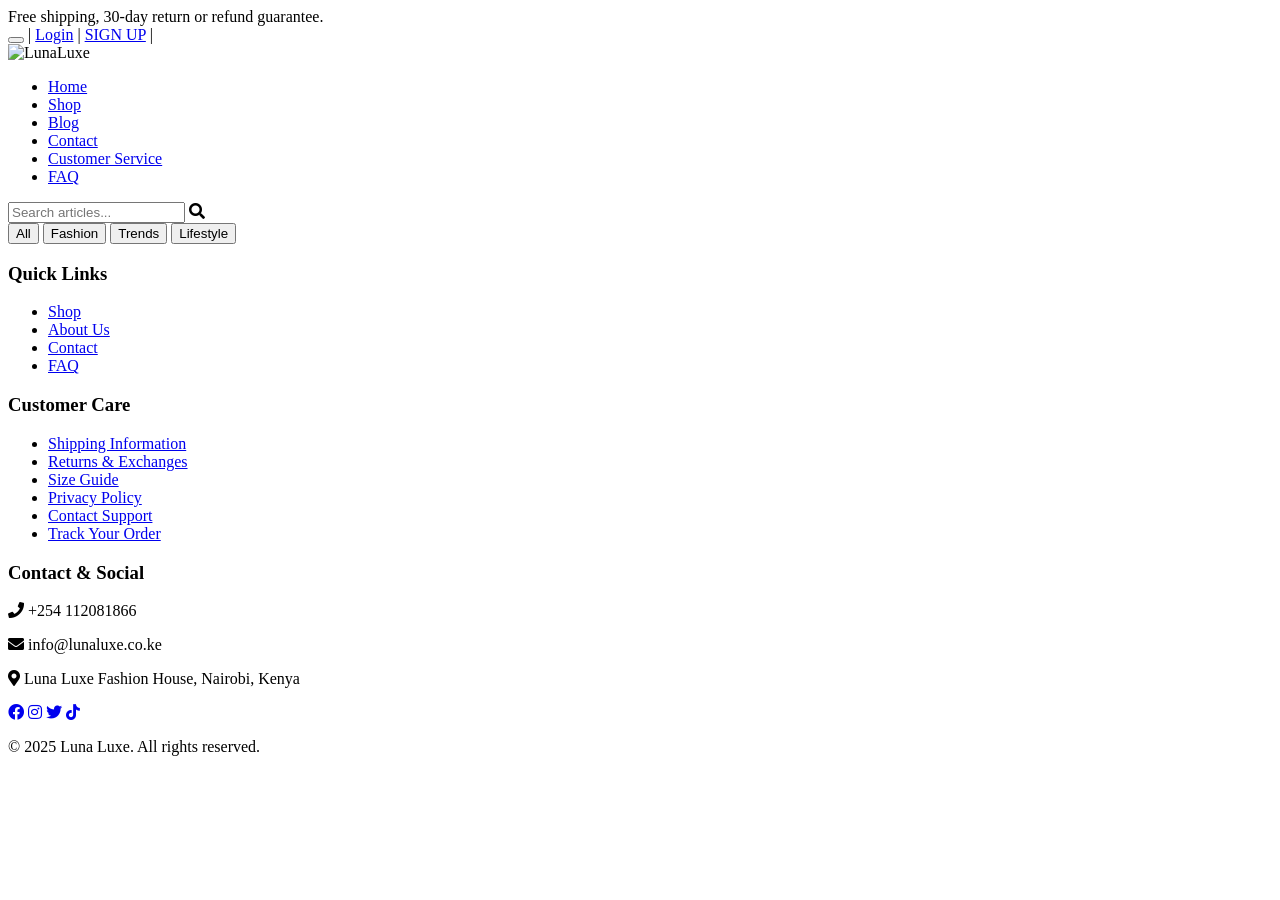
==== blog.html @ 9a179a5d "Add files via upload" ====
<!DOCTYPE html>
<html lang="en">
<head>
    <meta charset="UTF-8">
    <meta name="viewport" content="width=device-width, initial-scale=1.0">
    <title>Blog - MR TRENDY</title>
    <link rel="stylesheet" href="css/style.css">
    <link rel="stylesheet" href="css/blog.css">
    <link rel="stylesheet" href="css/responsive.css">
    <link rel="stylesheet" href="https://fonts.googleapis.com/css2?family=Playfair+Display:wght@400;500;600;700&family=Poppins:wght@300;400;500;600&display=swap">
    <link rel="stylesheet" href="https://cdnjs.cloudflare.com/ajax/libs/font-awesome/5.15.4/css/all.min.css">
</head>
<body>
       <!-- Top Bar -->
       <div class="top-bar">
        <div>Free shipping, 30-day return or refund guarantee.</div>
        <div class="top-bar-links">
            <button class="color-scheme-toggle" aria-label="Toggle color scheme"></button> |
            <a href="login.html">Login</a> |
            <a href="signup.html">SIGN UP</a> |
    
        </div>
    </div>
    <!-- Header Section -->
    <header class="main-header">
        <div class="container">
            <div class="logo">
                <img src="images/logo 1.png" alt="LunaLuxe">

            </div>
            <nav class="main-nav">
                <ul>
                    <li><a href="index.html" class="active">Home</a></li>
                    <li><a href="shop.html">Shop</a></li>
                    <li><a href="blog.html">Blog</a></li>
                    <li><a href="contact.html">Contact</a></li>
                    <li><a href="customer-service.html">Customer Service</a></li>
                    <li><a href="#" onclick="alert('FAQ section coming soon!')">FAQ</a></li>
                </ul>
            </nav>
        </div>
    </header>
    <!-- Blog Content -->
    <main class="blog-container">
        <!-- Blog Filters -->
        <div class="blog-filters">
            <div class="search-container">
                <input type="text" id="blogSearch" placeholder="Search articles...">
                <i class="fas fa-search search-icon"></i>
            </div>
            <div class="category-filters">
                <button class="category-filter active" data-category="all">All</button>
                <button class="category-filter" data-category="fashion">Fashion</button>
                <button class="category-filter" data-category="trends">Trends</button>
                <button class="category-filter" data-category="lifestyle">Lifestyle</button>
            </div>
        </div>

        <!-- Blog Posts Grid -->
        <div class="blog-posts" id="blogPosts">
            <!-- Posts will be dynamically loaded here -->
        </div>

        <!-- Pagination -->
        <div class="pagination" id="blogPagination">
            <!-- Pagination will be dynamically generated -->
        </div>
    </main>

    <!-- Footer Section -->
    <footer class="main-footer">
        <div class="container">
            <div class="footer-content">
                <div class="footer-section">
                    <h3>Quick Links</h3>
                    <ul>
                        <li><a href="shop.html">Shop</a></li>
                        <li><a href="about.html">About Us</a></li>
                        <li><a href="contact.html">Contact</a></li>
                        <li><a href="#" onclick="alert('FAQ section coming soon!')">FAQ</a></li>
                    </ul>
                </div>
                <div class="footer-section">
                    <h3>Customer Care</h3>
                    <ul>
                        <li><a href="shipping.html">Shipping Information</a></li>
                        <li><a href="returns.html">Returns & Exchanges</a></li>
                        <li><a href="size-guide.html">Size Guide</a></li>
                        <li><a href="privacy-policy.html">Privacy Policy</a></li>
                        <li><a href="customer-service.html">Contact Support</a></li>
                        <li><a href="order-tracking.html">Track Your Order</a></li>
                    </ul>
                </div>
                <div class="footer-section">
                    <h3>Contact & Social</h3>
                    <div class="contact-info">
                        <p><i class="fas fa-phone"></i> +254 112081866</p>
                        <p><i class="fas fa-envelope"></i> info@lunaluxe.co.ke</p>
                        <p><i class="fas fa-map-marker-alt"></i> Luna Luxe Fashion House, Nairobi, Kenya</p>
                    </div>
                    <div class="social-links">
                        <a href="https://www.facebook.com/share/1B5vFLJBBx/?mibextid=qi2Omg" target="_blank"><i class="fab fa-facebook"></i></a>
                        <a href="https://www.instagram.com/luna_luxe254?igsh=aG56MHBwZHMxY3I5" target="_blank"><i class="fab fa-instagram"></i></a>
                        <a href="https://twitter.com/lunaluxe" target="_blank"><i class="fab fa-twitter"></i></a>
                        <a href="https://www.tiktok.com/@luna_luxe254" target="_blank"><i class="fab fa-tiktok"></i></a>
                    </div>
                </div>
            </div>
            <div class="footer-bottom">
                <p>&copy; 2025 Luna Luxe. All rights reserved.</p>
            </div>
        </div>
    </footer>

    <script src="js/blog.js"></script>
</body>
</html>
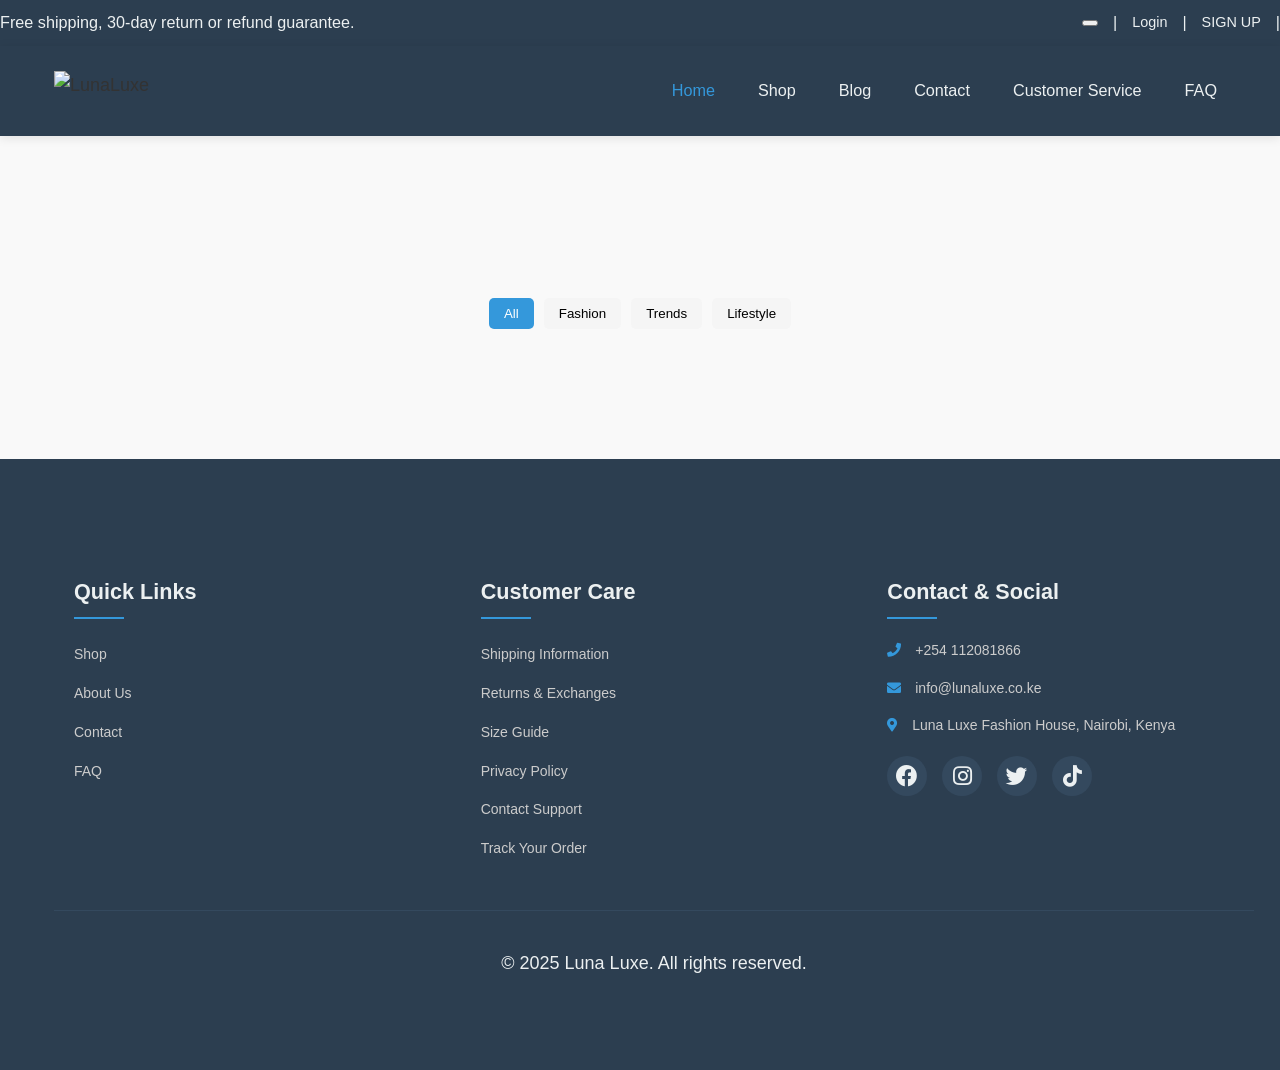
==== commit de1243d0: "Update blog.html" ====
--- a/blog.html
+++ b/blog.html
@@ -4,9 +4,9 @@
     <meta charset="UTF-8">
     <meta name="viewport" content="width=device-width, initial-scale=1.0">
     <title>Blog - MR TRENDY</title>
-    <link rel="stylesheet" href="css/style.css">
-    <link rel="stylesheet" href="css/blog.css">
-    <link rel="stylesheet" href="css/responsive.css">
+    <link rel="stylesheet" href="style.css">
+    <link rel="stylesheet" href="blog.css">
+    <link rel="stylesheet" href="responsive.css">
     <link rel="stylesheet" href="https://fonts.googleapis.com/css2?family=Playfair+Display:wght@400;500;600;700&family=Poppins:wght@300;400;500;600&display=swap">
     <link rel="stylesheet" href="https://cdnjs.cloudflare.com/ajax/libs/font-awesome/5.15.4/css/all.min.css">
 </head>
@@ -115,3 +115,4 @@
     <script src="js/blog.js"></script>
 </body>
 </html>
+
--- a/style.css
+++ b/style.css
@@ -0,0 +1,1196 @@
+/* Top Bar Styles */
+.top-bar {
+    background: #2a2a2a;
+    color: #fff;
+    padding: 6px 5%;
+    display: flex;
+    justify-content: space-between;
+    align-items: center;
+    font-size: 0.8rem;
+    height: 30px;
+}
+
+.top-bar-links {
+    display: flex;
+    gap: 15px;
+    align-items: center;
+}
+
+.top-bar-links a {
+    color: #fff;
+    text-decoration: none;
+    font-size: 0.8rem;
+    transition: color 0.3s ease;
+}
+
+.top-bar-links a:hover {
+    color: #e5e5e5;
+}
+
+:root {
+    --primary-color: #6C63FF;
+    --secondary-color: #2C3E50;
+    --accent-color-1: #FF6B6B;
+    --accent-color-2: #4ECDC4;
+    --accent-color-3: #FFD93D;
+    --text-color: #2D3436;
+    --text-dark: #2D3436;
+    --bg-color: #FFFFFF;
+    --bg-light: #f8f9fa;
+    --glass-bg: rgba(255, 255, 255, 0.1);
+    --spacing: 1rem;
+    --primary-gradient: linear-gradient(135deg, #6C63FF, #4ECDC4);
+    --accent-gradient: linear-gradient(135deg, #FF6B6B, #FFD93D);
+    --glass-effect: rgba(255, 255, 255, 0.15);
+    --neon-shadow: 0 0 10px rgba(108, 99, 255, 0.5);
+    --card-shadow: 0 10px 20px rgba(0, 0, 0, 0.12);
+    --hover-transition: all 0.4s cubic-bezier(0.4, 0, 0.2, 1);
+    --bounce-transition: all 0.6s cubic-bezier(0.68, -0.6, 0.32, 1.6);
+}
+
+/* Main Header Styles */
+.main-header {
+    display: flex;
+    justify-content: space-between;
+    align-items: center;
+    padding: 0.5rem 2rem;
+    background: white;
+    box-shadow: 0 2px 4px rgba(0,0,0,0.05);
+    backdrop-filter: blur(10px);
+    -webkit-backdrop-filter: blur(10px);
+    background: rgba(255, 255, 255, 0.95);
+    transition: var(--hover-transition);
+    height: 60px;
+}
+
+.main-header:hover {
+    box-shadow: var(--neon-shadow);
+}
+
+.main-header .logo img {
+    height: 40px;
+    width: auto;
+}
+
+.main-nav {
+    display: flex;
+    align-items: center;
+    height: 100%;
+}
+
+.main-nav ul {
+    display: flex;
+    align-items: center;
+    gap: 1.5rem;
+    list-style: none;
+    margin: 0;
+    padding: 0;
+    height: 100%;
+}
+
+.main-nav ul li {
+    margin: 0;
+    padding: 0;
+}
+
+.main-nav a {
+    color: #333;
+    text-decoration: none;
+    font-weight: 500;
+    font-size: 0.9rem;
+    transition: color 0.3s ease;
+    display: flex;
+    align-items: center;
+    height: 100%;
+    padding: 0 0.5rem;
+}
+
+.main-nav a:hover,
+.main-nav a.active {
+    color: var(--primary-color);
+}
+
+.nav-links {
+    display: flex;
+    gap: 2rem;
+}
+
+.nav-links a {
+    color: #333;
+    text-decoration: none;
+    font-weight: 500;
+    position: relative;
+    padding: 0.5rem 0;
+    position: relative;
+    overflow: hidden;
+    background: linear-gradient(90deg, 
+        var(--primary-color),
+        var(--accent-color-2)
+    );
+    background-size: 200% 100%;
+    -webkit-background-clip: text;
+    background-clip: text;
+    -webkit-text-fill-color: transparent;
+    transition: var(--bounce-transition);
+}
+
+.nav-links a::before {
+    content: '';
+    position: absolute;
+    bottom: -2px;
+    left: 0;
+    width: 100%;
+    height: 2px;
+    background: var(--primary-gradient);
+    transform: scaleX(0);
+    transform-origin: right;
+    transition: transform 0.6s cubic-bezier(0.65, 0, 0.35, 1);
+}
+
+.nav-links a:hover::before {
+    transform: scaleX(1);
+    transform-origin: left;
+}
+
+.nav-links a::after {
+    content: '';
+    position: absolute;
+    bottom: -2px;
+    left: 0;
+    width: 0;
+    height: 2px;
+    background: var(--accent-gradient);
+    transition: width 0.3s ease;
+}
+
+.nav-links a:hover::after {
+    width: 100%;
+}
+
+.nav-links a.active {
+    color: #000;
+    font-weight: 600;
+}
+
+.nav-links a.active span {
+    position: absolute;
+    bottom: 0;
+    left: 0;
+    width: 100%;
+    height: 2px;
+    background: #000;
+}
+
+.nav-links a:hover {
+    color: var(--primary-color);
+    text-decoration: underline;
+}
+
+.header-icons {
+    display: flex;
+    gap: 1.5rem;
+}
+
+.header-icons a {
+    color: #333;
+    font-size: 1.2rem;
+    text-decoration: none;
+}
+
+.cart-icon {
+    position: relative;
+    display: inline-flex;
+    align-items: center;
+    padding: 4px;
+    text-decoration: none;
+    color: #2a2a2a;
+}
+
+.cart-icon i {
+    font-size: 20px;
+}
+
+.cart-count {
+    position: absolute;
+    top: -5px;
+    right: -5px;
+    background: #e44d26;
+    color: white;
+    border-radius: 50%;
+    padding: 1px 5px;
+    font-size: 0.7rem;
+    min-width: 14px;
+    text-align: center;
+    animation: pulse 2s infinite;
+}
+
+.header-actions {
+    display: flex;
+    align-items: center;
+    gap: 20px;
+}
+
+/* Wishlist Styles */
+.wishlist-icon {
+    position: relative;
+    display: inline-flex;
+    align-items: center;
+    padding: 4px;
+    text-decoration: none;
+    color: #2a2a2a;
+    cursor: pointer;
+}
+
+.wishlist-icon i {
+    font-size: 20px;
+    transition: transform 0.3s cubic-bezier(0.68, -0.6, 0.32, 1.6);
+}
+
+.wishlist-icon:hover i {
+    transform: scale(1.2);
+    color: var(--accent-color-1);
+}
+
+.wishlist-count {
+    position: absolute;
+    top: -5px;
+    right: -5px;
+    background: var(--accent-color-1);
+    color: white;
+    border-radius: 50%;
+    padding: 1px 5px;
+    font-size: 0.7rem;
+    min-width: 14px;
+    text-align: center;
+    animation: wishlistPop 0.4s cubic-bezier(0.68, -0.6, 0.32, 1.6);
+}
+
+@keyframes wishlistPop {
+    0% { transform: scale(0); }
+    50% { transform: scale(1.2); }
+    100% { transform: scale(1); }
+}
+
+.wishlist-dropdown {
+    position: absolute;
+    top: 100%;
+    right: 0;
+    width: 320px;
+    background: white;
+    box-shadow: var(--card-shadow);
+    border-radius: 8px;
+    padding: 1rem;
+    display: none;
+    z-index: 1000;
+    transform-origin: top right;
+    animation: dropdownSlide 0.3s ease forwards;
+    backdrop-filter: blur(10px);
+    -webkit-backdrop-filter: blur(10px);
+    background: rgba(255, 255, 255, 0.95);
+}
+
+.wishlist-dropdown.active {
+    display: block;
+}
+
+@keyframes dropdownSlide {
+    0% {
+        opacity: 0;
+        transform: translateY(-10px);
+    }
+    100% {
+        opacity: 1;
+        transform: translateY(0);
+    }
+}
+
+.wishlist-item {
+    display: flex;
+    align-items: center;
+    padding: 0.8rem;
+    border-bottom: 1px solid rgba(0,0,0,0.1);
+    transition: var(--hover-transition);
+    position: relative;
+    overflow: hidden;
+}
+
+.wishlist-item:hover {
+    background: var(--bg-light);
+    transform: translateX(5px);
+}
+
+.wishlist-item img {
+    width: 60px;
+    height: 60px;
+    object-fit: cover;
+    border-radius: 6px;
+    margin-right: 1rem;
+    transition: transform 0.3s ease;
+}
+
+.wishlist-item:hover img {
+    transform: scale(1.1);
+}
+
+.wishlist-item-info {
+    flex: 1;
+}
+
+.wishlist-item-title {
+    font-weight: 500;
+    margin-bottom: 0.3rem;
+    color: var(--text-dark);
+}
+
+.wishlist-item-price {
+    color: var(--primary-color);
+    font-weight: 600;
+}
+
+.remove-wishlist {
+    background: none;
+    border: none;
+    color: #999;
+    cursor: pointer;
+    padding: 0.5rem;
+    transition: var(--hover-transition);
+    opacity: 0;
+}
+
+.wishlist-item:hover .remove-wishlist {
+    opacity: 1;
+}
+
+.remove-wishlist:hover {
+    color: var(--accent-color-1);
+    transform: rotate(90deg);
+}
+
+.wishlist-footer {
+    padding: 1rem;
+    text-align: center;
+}
+
+.clear-wishlist {
+    background: var(--primary-gradient);
+    color: white;
+    border: none;
+    padding: 0.8rem 1.5rem;
+    border-radius: 25px;
+    cursor: pointer;
+    transition: var(--bounce-transition);
+    width: 100%;
+    font-weight: 500;
+}
+
+.clear-wishlist:hover {
+    transform: translateY(-2px);
+    box-shadow: var(--neon-shadow);
+}
+
+.wishlist-empty {
+    text-align: center;
+    padding: 2rem;
+    color: #999;
+}
+
+.wishlist-empty i {
+    font-size: 3rem;
+    margin-bottom: 1rem;
+    color: var(--accent-color-2);
+}
+
+/* Wishlist animation effects */
+@keyframes heartBeat {
+    0% { transform: scale(1); }
+    14% { transform: scale(1.3); }
+    28% { transform: scale(1); }
+    42% { transform: scale(1.3); }
+    70% { transform: scale(1); }
+}
+
+.wishlist-icon.active i {
+    animation: heartBeat 1.2s ease-in-out;
+    color: var(--accent-color-1);
+}
+
+/* Add to wishlist button on products */
+.add-to-wishlist {
+    position: absolute;
+    top: 10px;
+    right: 10px;
+    background: white;
+    border: none;
+    width: 35px;
+    height: 35px;
+    border-radius: 50%;
+    display: flex;
+    align-items: center;
+    justify-content: center;
+    cursor: pointer;
+    transition: var(--bounce-transition);
+    opacity: 0;
+    transform: translateY(-10px);
+    box-shadow: 0 3px 8px rgba(0,0,0,0.15);
+}
+
+.product-card:hover .add-to-wishlist {
+    opacity: 1;
+    transform: translateY(0);
+}
+
+.add-to-wishlist:hover {
+    background: var(--primary-color);
+    color: white;
+    transform: translateY(-2px);
+}
+
+.add-to-wishlist.active {
+    background: var(--accent-color-1);
+    color: white;
+}
+
+/* Product Actions Styles */
+.product-actions {
+    display: flex;
+    gap: 10px;
+    align-items: center;
+}
+
+.wishlist-btn {
+    background: none;
+    border: none;
+    color: #666;
+    cursor: pointer;
+    padding: 8px;
+    transition: var(--bounce-transition);
+    position: relative;
+}
+
+.wishlist-btn i {
+    font-size: 1.2rem;
+    transition: transform 0.3s ease;
+}
+
+.wishlist-btn:hover i {
+    transform: scale(1.2);
+    color: var(--accent-color-1);
+}
+
+.wishlist-btn.active i {
+    color: var(--accent-color-1);
+    animation: heartBeat 1.2s ease-in-out;
+}
+
+/* Hero Section Styles */
+.hero {
+    background: #f9f9f9;
+    padding: 4rem 0;
+    position: relative;
+    overflow: hidden;
+}
+
+.hero-container {
+    display: flex;
+    max-width: 1200px;
+    margin: 0 auto;
+    padding: 0 2rem;
+    gap: 3rem;
+    align-items: center;
+}
+
+.hero-text {
+    flex: 1;
+    padding: 2rem;
+}
+
+.hero-images {
+    flex: 1;
+    min-height: 400px;
+    border-radius: 8px;
+    position: relative;
+    overflow: hidden;
+    background: #f5f5f5;
+    display: flex;
+    align-items: center;
+    justify-content: flex-end;
+}
+
+/* Image Animation */
+@keyframes fadeInOut {
+    0%, 33% { opacity: 0; }
+    11%, 22% { opacity: 1; }
+}
+
+.hero-images img {
+    position: absolute;
+    height: 100%;
+    width: auto;
+    max-width: none;
+    object-fit: cover;
+    object-position: right center;
+    animation: fadeInOut 12s infinite, float 6s ease-in-out infinite;
+}
+
+@keyframes float {
+    0% { transform: translateY(0px); }
+    50% { transform: translateY(-10px); }
+    100% { transform: translateY(0px); }
+}
+
+.hero-images img:nth-child(2) {
+    animation-delay: 4s;
+}
+
+.hero-images img:nth-child(3) {
+    animation-delay: 8s;
+}
+
+.hero__items {
+    height: 600px;
+    padding-top: 0;
+    position: relative;
+    background-position: center;
+    background-size: cover;
+    background-repeat: no-repeat;
+    display: flex;
+    align-items: center;
+    position: relative;
+    overflow: hidden;
+}
+
+.hero__text {
+    padding: 40px;
+    background: rgba(0, 0, 0, 0.5);
+    border-radius: 8px;
+    max-width: 500px;
+    margin-left: 50px;
+    transform: translateY(30px);
+    opacity: 0;
+    animation: slideUp 0.8s forwards;
+}
+
+@keyframes slideUp {
+    to {
+        transform: translateY(0);
+        opacity: 1;
+    }
+}
+
+.hero__text h6 {
+    color: #fff;
+    margin-bottom: 15px;
+    font-size: 16px;
+}
+
+.hero__text h2 {
+    color: #fff;
+    font-size: 36px;
+    margin-bottom: 20px;
+    background: var(--primary-gradient);
+    -webkit-background-clip: text;
+    background-clip: text;
+    -webkit-text-fill-color: transparent;
+    position: relative;
+}
+
+.hero__text p {
+    color: #fff;
+    margin-bottom: 30px;
+}
+
+.owl-nav button {
+    position: absolute;
+    top: 50%;
+    transform: translateY(-50%);
+    width: 40px;
+    height: 40px;
+    background: rgba(255, 255, 255, 0.8) !important;
+    border-radius: 50% !important;
+    color: #000 !important;
+    font-size: 20px !important;
+}
+
+.owl-prev {
+    left: 20px;
+}
+
+.owl-next {
+    right: 20px;
+}
+
+.hero__text h6 {
+    color: #e53637;
+    font-size: 14px;
+    text-transform: uppercase;
+    font-weight: 700;
+    letter-spacing: 2px;
+    margin-bottom: 28px;
+}
+
+.hero__text h2 {
+    color: #ffffff;
+    font-size: 48px;
+    line-height: 58px;
+    font-weight: 700;
+    margin-bottom: 30px;
+}
+
+.hero__text p {
+    font-size: 16px;
+    line-height: 28px;
+    color: #ffffff;
+    margin-bottom: 35px;
+}
+
+.primary-btn {
+    display: inline-block;
+    font-size: 13px;
+    font-weight: 700;
+    text-transform: uppercase;
+    padding: 14px 30px;
+    color: #ffffff;
+    background: #000000;
+    letter-spacing: 4px;
+    text-decoration: none;
+    background: var(--primary-gradient);
+    border: none;
+    position: relative;
+    overflow: hidden;
+    z-index: 1;
+    transition: var(--bounce-transition);
+}
+
+.primary-btn::before {
+    content: '';
+    position: absolute;
+    top: 0;
+    left: -100%;
+    width: 100%;
+    height: 100%;
+    background: var(--accent-gradient);
+    transition: var(--bounce-transition);
+    z-index: -1;
+}
+
+.primary-btn:hover {
+    transform: translateY(-3px);
+    box-shadow: var(--neon-shadow);
+}
+
+.primary-btn:hover::before {
+    left: 0;
+}
+
+.hero__social {
+    margin-top: 45px;
+}
+
+.hero__social a {
+    font-size: 16px;
+    color: #ffffff;
+    margin-right: 32px;
+    text-decoration: none;
+}
+
+.social-links a.tiktok,
+.hero__social a[href*="tiktok"] {
+    color: #000000;
+    transition: color 0.3s ease;
+}
+
+.social-links a.tiktok:hover,
+.hero__social a[href*="tiktok"]:hover {
+    color: #00f2ea;
+}
+
+/* Notification Styles */
+.notification {
+    position: fixed;
+    bottom: 20px;
+    right: 20px;
+    padding: 15px 25px;
+    border-radius: 8px;
+    color: white;
+    font-weight: 500;
+    box-shadow: 0 4px 12px rgba(0,0,0,0.15);
+    transform: translateX(100%);
+    opacity: 0;
+    transition: all 0.3s ease;
+    z-index: 1000;
+}
+
+.notification.success {
+    background: #4CAF50;
+}
+
+.notification.error {
+    background: #F44336;
+}
+
+/* Ripple Effect */
+.ripple {
+    position: absolute;
+    border-radius: 50%;
+    background: rgba(255, 255, 255, 0.7);
+    transform: scale(0);
+    animation: ripple 0.6s linear;
+    pointer-events: none;
+}
+
+@keyframes ripple {
+    to {
+        transform: scale(4);
+        opacity: 0;
+    }
+}
+
+/* Footer Styles */
+.footer {
+    background-color: #000;
+    color: #fff;
+    padding: 50px 0;
+    position: relative;
+    overflow: hidden;
+}
+
+.footer::before {
+    content: '';
+    position: absolute;
+    top: 0;
+    left: 0;
+    width: 100%;
+    height: 1px;
+    background: var(--accent-gradient);
+}
+
+.footer-content {
+    display: flex;
+    justify-content: space-between;
+    margin-bottom: 50px;
+    max-width: 1200px;
+    margin: 0 auto;
+    padding: 0 20px;
+}
+
+.footer-section {
+    flex: 1;
+    margin-right: 30px;
+}
+
+.footer-section:last-child {
+    margin-right: 0;
+}
+
+.footer-section h3 {
+    font-size: 18px;
+    margin-bottom: 20px;
+    font-weight: 600;
+}
+
+.footer-section p {
+    font-size: 14px;
+    margin-bottom: 15px;
+    color: #ccc;
+}
+
+.footer-section ul {
+    list-style: none;
+}
+
+.footer-section ul li {
+    margin-bottom: 10px;
+}
+
+.footer-section ul li a {
+    color: #ccc;
+    font-size: 14px;
+    text-decoration: none;
+    transition: color 0.3s ease;
+}
+
+.footer-section ul li a:hover {
+    color: #fff;
+}
+
+.payment-methods {
+    display: flex;
+    gap: 10px;
+    margin-top: 20px;
+}
+
+.payment-methods img {
+    height: 30px;
+}
+
+.newsletter-form {
+    display: flex;
+    margin-top: 20px;
+}
+
+.newsletter-form input {
+    flex: 1;
+    padding: 10px;
+    border: none;
+    background-color: hsl(0, 4%, 55%);
+    color: #fff;
+    font-size: 14px;
+}
+
+.newsletter-form button {
+    padding: 10px 15px;
+    background-color: #fff;
+    color: hsl(0, 2%, 33%);
+    border: none;
+    cursor: pointer;
+    font-size: 14px;
+}
+
+.copyright {
+    text-align: center;
+    padding-top: 30px;
+    border-top: 1px solid #222;
+    font-size: 14px;
+    color: #ccc;
+    max-width: 1200px;
+    margin: 0 auto;
+}
+
+.copyright a {
+    color: #f44336;
+    text-decoration: none;
+}
+
+.cart-dropdown {
+    position: absolute;
+    top: 100%;
+    right: 0;
+    width: 300px;
+    background: white;
+    box-shadow: 0 2px 15px rgba(0,0,0,0.1);
+    border-radius: 4px;
+    display: none;
+    z-index: 1000;
+}
+
+.cart-dropdown.active {
+    display: block;
+}
+
+.coming-soon {
+    color: #666;
+    font-style: italic;
+    font-size: 0.9em;
+    opacity: 0.8;
+}
+
+/* Search Overlay */
+.search-overlay {
+    position: fixed;
+    top: 0;
+    left: 0;
+    width: 100%;
+    height: 100%;
+    background: rgba(0, 0, 0, 0.9);
+    display: none;
+    justify-content: center;
+    align-items: flex-start;
+    padding-top: 100px;
+    z-index: 1000;
+    backdrop-filter: blur(8px);
+    -webkit-backdrop-filter: blur(8px);
+    background: rgba(0, 0, 0, 0.8);
+}
+
+.search-overlay.active .search-container {
+    transform: translateY(0);
+    opacity: 1;
+}
+
+.search-container {
+    width: 90%;
+    max-width: 600px;
+    background: white;
+    padding: 30px;
+    border-radius: 8px;
+    position: relative;
+    transform: translateY(-20px);
+    opacity: 0;
+    transition: all 0.4s ease;
+}
+
+.search-header {
+    display: flex;
+    justify-content: space-between;
+    align-items: center;
+    margin-bottom: 20px;
+}
+
+.search-header h2 {
+    margin: 0;
+    color: #333;
+    font-size: 24px;
+}
+
+.close-search {
+    background: none;
+    border: none;
+    font-size: 28px;
+    color: #666;
+    cursor: pointer;
+    padding: 0;
+    width: 30px;
+    height: 30px;
+    display: flex;
+    align-items: center;
+    justify-content: center;
+}
+
+.close-search:hover {
+    color: #333;
+}
+
+.search-form {
+    position: relative;
+    margin-bottom: 20px;
+}
+
+.search-input {
+    width: 100%;
+    padding: 15px 50px 15px 20px;
+    border: 2px solid #ddd;
+    border-radius: 25px;
+    font-size: 16px;
+    transition: border-color 0.3s;
+}
+
+.search-input:focus {
+    outline: none;
+    border-color: #333;
+}
+
+.search-submit {
+    position: absolute;
+    right: 15px;
+    top: 50%;
+    transform: translateY(-50%);
+    background: none;
+    border: none;
+    color: #666;
+    cursor: pointer;
+    padding: 5px;
+}
+
+.search-submit:hover {
+    color: plum;
+}
+
+.search-results {
+    max-height: 400px;
+    overflow-y: auto;
+}
+
+.search-result {
+    display: flex;
+    align-items: center;
+    padding: 10px;
+    border-bottom: 1px solid #eee;
+    cursor: pointer;
+    transition: background-color 0.3s;
+}
+
+.search-result:hover {
+    background-color: #f5f5f5;
+}
+
+.search-result img {
+    width: 50px;
+    height: 50px;
+    object-fit: cover;
+    border-radius: 4px;
+    margin-right: 15px;
+}
+
+.result-info h4 {
+    margin: 0 0 5px;
+    font-size: 16px;
+    color: #333;
+}
+
+.result-info p {
+    margin: 0;
+    color: #666;
+    font-size: 14px;
+}
+
+.no-results {
+    text-align: center;
+    padding: 20px;
+    color: #666;
+    font-style: italic;
+}
+
+.search-result .product-type {
+    display: inline-block;
+    padding: 2px 8px;
+    background: #f0f0f0;
+    border-radius: 12px;
+    font-size: 12px;
+    color: #666;
+    text-transform: capitalize;
+    margin-top: 5px;
+}
+
+.search-result:hover .product-type {
+    background: #e0e0e0;
+}
+
+/* Customer Care Navigation */
+.customer-care-nav {
+    display: flex;
+    flex-wrap: wrap;
+    gap: 15px;
+    margin: 30px 0;
+    justify-content: center;
+}
+
+.customer-care-nav a {
+    display: flex;
+    align-items: center;
+    padding: 12px 20px;
+    background: var(--bg-light);
+    border-radius: 8px;
+    text-decoration: none;
+    color: var(--text-dark);
+    transition: var(--hover-transition);
+    position: relative;
+    overflow: hidden;
+}
+
+.customer-care-nav a::before {
+    content: '';
+    position: absolute;
+    top: 0;
+    left: -100%;
+    width: 100%;
+    height: 100%;
+    background: linear-gradient(90deg, transparent, rgba(108, 99, 255, 0.1), transparent);
+    transition: var(--bounce-transition);
+}
+
+.customer-care-nav a:hover {
+    background: var(--primary-color);
+    color: white;
+    transform: translateY(-2px);
+    box-shadow: 0 4px 12px rgba(108, 99, 255, 0.2);
+}
+
+.customer-care-nav a:hover::before {
+    left: 100%;
+}
+
+.customer-care-nav i {
+    margin-right: 10px;
+    font-size: 1.2rem;
+    transition: transform 0.3s ease;
+}
+
+.customer-care-nav a:hover i {
+    transform: scale(1.2);
+}
+
+/* Modern Card Hover Effects */
+.product-card {
+    transform: translateY(0);
+    transition: var(--hover-transition);
+    background: rgba(255, 255, 255, 0.7);
+    backdrop-filter: blur(8px);
+    -webkit-backdrop-filter: blur(8px);
+    border: 1px solid var(--glass-effect);
+    transition: var(--bounce-transition);
+}
+
+.product-card:hover {
+    transform: translateY(-8px) scale(1.02);
+    box-shadow: var(--neon-shadow), var(--card-shadow);
+}
+
+.product-image {
+    position: relative;
+    overflow: hidden;
+}
+
+.product-image img {
+    transition: transform 0.5s ease;
+}
+
+.product-card:hover .product-image img {
+    transform: scale(1.1);
+}
+
+.product-image::before {
+    content: '';
+    position: absolute;
+    top: 0;
+    width: 100%;
+    height: 100%;
+    background: linear-gradient(
+        90deg,
+        transparent,
+        var(--glass-effect),
+        transparent
+    );
+    background-size: 200% 100%;
+    animation: shine 1.5s infinite linear;
+    pointer-events: none;
+}
+
+@keyframes shine {
+    0% { background-position: -200% center; }
+    100% { background-position: 200% center; }
+}
+
+/* Smooth Loading States */
+.loading {
+    position: relative;
+    overflow: hidden;
+}
+
+.loading::after {
+    content: '';
+    position: absolute;
+    top: 0;
+    left: 0;
+    width: 100%;
+    height: 100%;
+    background: linear-gradient(90deg, 
+        transparent, 
+        rgba(255, 255, 255, 0.2), 
+        transparent
+    );
+    animation: loading-shimmer 1.5s infinite;
+}
+
+@keyframes loading-shimmer {
+    0% { transform: translateX(-100%); }
+    100% { transform: translateX(100%); }
+}
+
+/* Product Grid Animations */
+.products-grid {
+    opacity: 0;
+    transform: translateY(20px);
+    animation: fadeInUp 0.8s forwards;
+}
+
+@keyframes fadeInUp {
+    to {
+        opacity: 1;
+        transform: translateY(0);
+    }
+}
+
+.btn-primary:hover {
+    background-color: plum;
+    transform: translateY(-2px);
+}
--- a/blog.css
+++ b/blog.css
@@ -0,0 +1,349 @@
+/* Base Styles */
+body {
+    font-family: 'Poppins', sans-serif;
+    color: #333;
+    line-height: 1.6;
+    background-color: #f9f9f9;
+    margin: 0;
+    padding: 0;
+}
+
+.container {
+    max-width: 1200px;
+    margin: 0 auto;
+    padding: 0 20px;
+}
+
+/* Top Bar */
+.top-bar {
+    background-color: #2c3e50;
+    color: #ecf0f1;
+    padding: 8px 0;
+    font-size: 0.9rem;
+}
+
+.top-bar .container {
+    display: flex;
+    justify-content: space-between;
+    align-items: center;
+}
+
+.top-bar-links {
+    display: flex;
+    gap: 15px;
+}
+
+.top-bar-links a {
+    color: #ecf0f1;
+    text-decoration: none;
+    transition: color 0.3s;
+}
+
+.top-bar-links a:hover {
+    color: #3498db;
+}
+
+/* Header */
+.main-header {
+    background-color: #2c3e50;
+    padding: 15px 0;
+    position: sticky;
+    top: 0;
+    z-index: 100;
+    box-shadow: 0 2px 10px rgba(0, 0, 0, 0.1);
+}
+
+.main-header .container {
+    display: flex;
+    justify-content: space-between;
+    align-items: center;
+}
+
+.logo img {
+    height: 40px;
+}
+
+.main-nav ul {
+    display: flex;
+    list-style: none;
+    gap: 25px;
+}
+
+.main-nav a {
+    color: #ecf0f1;
+    text-decoration: none;
+    font-weight: 500;
+    transition: color 0.3s;
+}
+
+.main-nav a:hover, .main-nav a.active {
+    color: #3498db;
+}
+
+/* Blog Container */
+.blog-container {
+    max-width: 1200px;
+    margin: 40px auto;
+    padding: 0 20px;
+}
+
+/* Blog Filters */
+.blog-filters {
+    display: flex;
+    flex-direction: column;
+    align-items: center;
+    gap: 20px;
+    margin-bottom: 30px;
+}
+
+.category-filters {
+    display: flex;
+    justify-content: center;
+    flex-wrap: wrap;
+    gap: 10px;
+}
+
+.search-container {
+    position: relative;
+    width: 300px;
+}
+
+.search-container input {
+    width: 100%;
+    padding: 12px 15px;
+    border: 1px solid #ddd;
+    border-radius: 5px;
+    font-size: 14px;
+}
+
+.search-icon {
+    position: absolute;
+    right: 15px;
+    top: 50%;
+    transform: translateY(-50%);
+    color: #999;
+}
+
+.category-filter {
+    padding: 8px 15px;
+    background-color: #f5f5f5;
+    border: none;
+    border-radius: 5px;
+    cursor: pointer;
+    transition: all 0.3s;
+}
+
+.category-filter:hover, .category-filter.active {
+    background-color: #3498db;
+    color: #fff;
+}
+
+/* Blog Posts Grid */
+.blog-posts {
+    display: grid;
+    grid-template-columns: repeat(auto-fill, minmax(300px, 1fr));
+    gap: 30px;
+}
+
+.blog-post {
+    background-color: #fff;
+    border-radius: 10px;
+    overflow: hidden;
+    box-shadow: 0 5px 15px rgba(0, 0, 0, 0.1);
+    transition: transform 0.3s ease;
+}
+
+.blog-post:hover {
+    transform: translateY(-5px);
+}
+
+.blog-post-image {
+    height: 200px;
+    overflow: hidden;
+}
+
+.blog-post-image img {
+    width: 100%;
+    height: 100%;
+    object-fit: cover;
+    transition: transform 0.3s ease;
+}
+
+.blog-post:hover .blog-post-image img {
+    transform: scale(1.05);
+}
+
+.blog-post-content {
+    padding: 20px;
+}
+
+.blog-post-title {
+    font-size: 1.2rem;
+    margin-bottom: 10px;
+}
+
+.blog-post-excerpt {
+    color: #666;
+    margin-bottom: 15px;
+}
+
+.blog-post-meta {
+    display: flex;
+    justify-content: space-between;
+    color: #999;
+    font-size: 0.9rem;
+}
+
+.read-more {
+    display: inline-block;
+    padding: 8px 15px;
+    background-color: #3498db;
+    color: #fff;
+    text-decoration: none;
+    border-radius: 5px;
+    font-size: 0.9rem;
+    transition: background-color 0.3s;
+}
+
+.read-more:hover {
+    background-color: #2980b9;
+}
+
+/* Pagination */
+.pagination {
+    display: flex;
+    justify-content: center;
+    margin-top: 40px;
+    gap: 10px;
+}
+
+.pagination button {
+    padding: 8px 15px;
+    background-color: #f5f5f5;
+    border: 1px solid #ddd;
+    border-radius: 5px;
+    cursor: pointer;
+    transition: all 0.3s;
+}
+
+.pagination button:hover, .pagination button.active {
+    background-color: #3498db;
+    color: #fff;
+    border-color: #3498db;
+}
+
+/* Footer */
+.main-footer {
+    background-color: #2c3e50;
+    color: #ecf0f1;
+    padding: 40px 0 20px;
+    margin-top: 60px;
+}
+
+.footer-content {
+    display: flex;
+    justify-content: space-between;
+    flex-wrap: wrap;
+    gap: 30px;
+}
+
+.footer-section {
+    flex: 1;
+    min-width: 200px;
+}
+
+.footer-section h3 {
+    font-size: 1.2rem;
+    margin-bottom: 20px;
+    position: relative;
+    padding-bottom: 10px;
+}
+
+.footer-section h3:after {
+    content: '';
+    position: absolute;
+    bottom: 0;
+    left: 0;
+    width: 50px;
+    height: 2px;
+    background-color: #3498db;
+}
+
+.footer-section ul {
+    list-style: none;
+    padding: 0;
+}
+
+.footer-section li {
+    margin-bottom: 10px;
+}
+
+.footer-section a {
+    color: #bdc3c7;
+    text-decoration: none;
+    transition: color 0.3s;
+}
+
+.footer-section a:hover {
+    color: #3498db;
+}
+
+.contact-info {
+    margin-bottom: 20px;
+}
+
+.contact-info i {
+    margin-right: 10px;
+    color: #3498db;
+}
+
+.social-links {
+    display: flex;
+    gap: 15px;
+}
+
+.social-links a {
+    display: flex;
+    align-items: center;
+    justify-content: center;
+    width: 40px;
+    height: 40px;
+    background-color: #34495e;
+    color: #ecf0f1;
+    border-radius: 50%;
+    font-size: 1.2rem;
+    transition: background-color 0.3s;
+}
+
+.social-links a:hover {
+    background-color: #3498db;
+}
+
+.footer-bottom {
+    text-align: center;
+    margin-top: 30px;
+    padding-top: 20px;
+    border-top: 1px solid #34495e;
+}
+
+/* Responsive Design */
+@media (max-width: 768px) {
+    .main-nav ul {
+        flex-direction: column;
+        align-items: center;
+        gap: 10px;
+    }
+    
+    .blog-filters {
+        flex-direction: column;
+        gap: 20px;
+    }
+    
+    .search-container {
+        width: 100%;
+    }
+    
+    .blog-posts {
+        grid-template-columns: 1fr;
+    }
+}
--- a/responsive.css
+++ b/responsive.css
@@ -0,0 +1,451 @@
+/* Modern Responsive Design with Smooth Transitions */
+:root {
+    --container-padding: clamp(1rem, 5vw, 3rem);
+    --header-height: clamp(60px, 10vh, 100px);
+    --grid-min-width: clamp(280px, 25vw, 350px);
+}
+
+/* Fluid Typography */
+html {
+    font-size: clamp(14px, 1vw + 0.5rem, 18px);
+}
+
+/* Responsive Container */
+.container {
+    width: min(100% - 2rem, 1200px);
+    margin-inline: auto;
+    padding: var(--container-padding);
+}
+
+/* Responsive Grid */
+.grid {
+    display: grid;
+    grid-template-columns: repeat(auto-fit, minmax(var(--grid-min-width), 1fr));
+    gap: clamp(1rem, 3vw, 2rem);
+}
+
+/* Responsive Images */
+img {
+    max-width: 100%;
+    height: auto;
+    display: block;
+    transition: transform 0.3s ease;
+}
+
+/* Responsive Navigation */
+.nav-menu {
+    display: flex;
+    gap: clamp(1rem, 3vw, 2rem);
+}
+
+@media (max-width: 768px) {
+    .nav-menu {
+        position: fixed;
+        inset: 0;
+        background: rgba(255, 255, 255, 0.98);
+        -webkit-backdrop-filter: blur(10px);
+        backdrop-filter: blur(10px);
+        flex-direction: column;
+        justify-content: center;
+        align-items: center;
+        transform: translateX(-100%);
+        transition: transform 0.3s cubic-bezier(0.4, 0, 0.2, 1);
+    }
+
+    .nav-menu.active {
+        transform: translateX(0);
+    }
+
+    .menu-toggle {
+        display: block;
+        z-index: 100;
+    }
+
+    .top-bar {
+        font-size: 0.7rem;
+        padding: 4px 3%;
+        height: 25px;
+    }
+
+    .main-header {
+        padding: 0.3rem 1rem;
+        height: 50px;
+    }
+
+    .main-header .logo img {
+        height: 35px;
+    }
+
+    .main-nav {
+        position: fixed;
+        top: 55px;
+        left: 0;
+        width: 100%;
+        background: rgba(255, 255, 255, 0.98);
+        padding: 1rem;
+        transform: translateY(-100%);
+        transition: transform 0.3s ease;
+        box-shadow: 0 2px 4px rgba(0,0,0,0.1);
+    }
+
+    .main-nav.active {
+        transform: translateY(0);
+    }
+
+    .main-nav ul {
+        flex-direction: column;
+        gap: 0.8rem;
+    }
+
+    .main-nav a {
+        padding: 0.5rem;
+        width: 100%;
+        text-align: center;
+    }
+
+    .cart-icon {
+        padding: 3px;
+    }
+
+    .cart-count {
+        font-size: 0.65rem;
+        min-width: 12px;
+        height: 12px;
+        line-height: 12px;
+        top: -3px;
+        right: -3px;
+    }
+}
+
+/* Responsive Hero Section */
+.hero {
+    min-height: calc(100vh - var(--header-height));
+    display: grid;
+    grid-template-columns: repeat(auto-fit, minmax(min(100%, 500px), 1fr));
+    gap: clamp(2rem, 5vw, 4rem);
+    align-items: center;
+}
+
+/* Responsive Cards */
+.card {
+    display: grid;
+    grid-template-columns: repeat(auto-fit, minmax(min(100%, 300px), 1fr));
+    background: rgba(255, 255, 255, 0.8);
+    backdrop-filter: blur(10px);
+    border-radius: clamp(0.5rem, 2vw, 1rem);
+    overflow: hidden;
+    transition: transform 0.3s ease;
+}
+
+.card:hover {
+    transform: translateY(-5px);
+}
+
+/* Responsive Forms */
+.form-group {
+    display: grid;
+    gap: 1rem;
+}
+
+@media (min-width: 768px) {
+    .form-group {
+        grid-template-columns: repeat(auto-fit, minmax(200px, 1fr));
+    }
+}
+
+input, textarea, select {
+    width: 100%;
+    padding: clamp(0.5rem, 2vw, 1rem);
+    border: 1px solid #ddd;
+    border-radius: 0.5rem;
+    transition: all 0.3s ease;
+}
+
+input:focus, textarea:focus, select:focus {
+    outline: none;
+    border-color: var(--primary-color);
+    box-shadow: 0 0 0 3px rgba(108, 99, 255, 0.1);
+}
+
+/* Glassmorphism Effects */
+.glass {
+    background: rgba(255, 255, 255, 0.7);
+    -webkit-backdrop-filter: blur(10px);
+    backdrop-filter: blur(10px);
+    border: 1px solid rgba(255, 255, 255, 0.1);
+    box-shadow: 0 8px 32px rgba(0, 0, 0, 0.1);
+}
+
+/* Modern Button Styles */
+.btn {
+    padding: clamp(0.5rem, 2vw, 1rem) clamp(1rem, 4vw, 2rem);
+    border-radius: 100px;
+    border: none;
+    background: var(--primary-gradient);
+    color: white;
+    font-weight: 600;
+    cursor: pointer;
+    transition: all 0.3s ease;
+    position: relative;
+    overflow: hidden;
+}
+
+.btn::before {
+    content: '';
+    position: absolute;
+    top: 0;
+    left: -100%;
+    width: 100%;
+    height: 100%;
+    background: var(--accent-gradient);
+    transition: transform 0.6s ease;
+    z-index: 1;
+}
+
+.btn:hover::before {
+    transform: translateX(100%);
+}
+
+/* Dark Mode Support */
+@media (prefers-color-scheme: dark) {
+    :root {
+        --bg-color: #1a1a1a;
+        --text-color: #ffffff;
+        --glass-bg: rgba(30, 30, 30, 0.8);
+    }
+
+    .glass {
+        background: rgba(30, 30, 30, 0.7);
+    }
+
+    input, textarea, select {
+        background: rgba(45, 45, 45, 0.8);
+        border-color: #333;
+        color: white;
+    }
+}
+
+/* Reduced Motion */
+@media (prefers-reduced-motion: reduce) {
+    * {
+        animation: none !important;
+        transition: none !important;
+    }
+}
+
+/* High Contrast Mode */
+@media (forced-colors: active) {
+    .btn, .card {
+        border: 2px solid currentColor;
+    }
+}
+
+/* Print Styles */
+@media print {
+    .no-print {
+        display: none !important;
+    }
+}
+
+/* Mobile First Styles */
+@media (max-width: 767px) {
+    /* Header */
+    .main-header .container {
+        flex-direction: column;
+        padding: 15px;
+    }
+
+    .logo {
+        margin-bottom: 15px;
+    }
+
+    .main-nav ul {
+        flex-direction: column;
+        gap: 10px;
+        align-items: center;
+    }
+
+    .cart-icon {
+        margin-left: 0;
+        margin-top: 15px;
+    }
+
+    /* Hero */
+    .hero {
+        height: 350px;
+    }
+
+    .hero h1 {
+        font-size: 2.2rem;
+    }
+
+    .hero p {
+        font-size: 1rem;
+    }
+
+    /* Categories */
+    .category-grid {
+        grid-template-columns: 1fr;
+    }
+
+    .category-card {
+        height: 250px;
+    }
+
+    /* Products */
+    .product-grid {
+        grid-template-columns: 1fr;
+    }
+
+    .product-image {
+        height: 250px;
+    }
+
+    /* Instagram */
+    .instagram-grid {
+        grid-template-columns: repeat(2, 1fr);
+    }
+
+    /* Newsletter */
+    .newsletter-form {
+        flex-direction: column;
+    }
+
+    /* Footer */
+    .footer-grid {
+        grid-template-columns: 1fr;
+        gap: 30px;
+    }
+
+    .footer-col {
+        text-align: center;
+    }
+
+    .social-links {
+        justify-content: center;
+    }
+
+    .footer-bottom {
+        flex-direction: column;
+        text-align: center;
+        gap: 10px;
+    }
+
+    .footer-links {
+        justify-content: center;
+    }
+}
+
+/* Tablet Styles */
+@media (min-width: 768px) and (max-width: 1023px) {
+    /* Header */
+    .main-header .container {
+        padding: 15px;
+    }
+
+    .main-header {
+        padding: 0.4rem 1.5rem;
+        height: 55px;
+    }
+
+    .main-nav ul {
+        gap: 1rem;
+    }
+
+    .main-nav a {
+        font-size: 0.85rem;
+    }
+
+    /* Hero */
+    .hero {
+        height: 400px;
+    }
+
+    /* Products */
+    .product-grid {
+        grid-template-columns: repeat(2, 1fr);
+    }
+
+    /* Instagram */
+    .instagram-grid {
+        grid-template-columns: repeat(3, 1fr);
+    }
+}
+
+/* Small Desktop Styles */
+@media (min-width: 1024px) and (max-width: 1279px) {
+    /* Adjust container padding */
+    .container {
+        padding: 0 30px;
+    }
+
+    /* Products */
+    .product-grid {
+        grid-template-columns: repeat(3, 1fr);
+    }
+}
+
+/* Large Desktop Styles */
+@media (min-width: 1280px) {
+    /* Additional large screen optimizations */
+    .hero {
+        height: 600px;
+    }
+
+    .hero h1 {
+        font-size: 4rem;
+    }
+}
+
+/* Special Cases */
+@media (max-width: 400px) {
+    /* Tiny mobile devices */
+    .hero h1 {
+        font-size: 1.8rem;
+    }
+
+    .section-header h2 {
+        font-size: 1.8rem;
+    }
+
+    .product-info {
+        padding: 15px;
+    }
+}
+
+/* Landscape Orientation */
+@media (max-height: 500px) and (orientation: landscape) {
+    .hero {
+        height: 300px;
+    }
+
+    .category-card {
+        height: 200px;
+    }
+}
+
+/* High DPI Displays */
+@media (-webkit-min-device-pixel-ratio: 2), (min-resolution: 192dpi) { 
+    /* Serve higher resolution images if available */
+    .hero {
+        background-image: url('images/HeroImg-Men@2x.webp');
+    }
+}
+
+/* Print Styles */
+@media print {
+    .main-header, .instagram, .newsletter, .main-footer {
+        display: none;
+    }
+
+    body {
+        background: none;
+        color: #000;
+        font-size: 12pt;
+    }
+
+    .product-card {
+        page-break-inside: avoid;
+        margin-bottom: 20px;
+    }
+}
